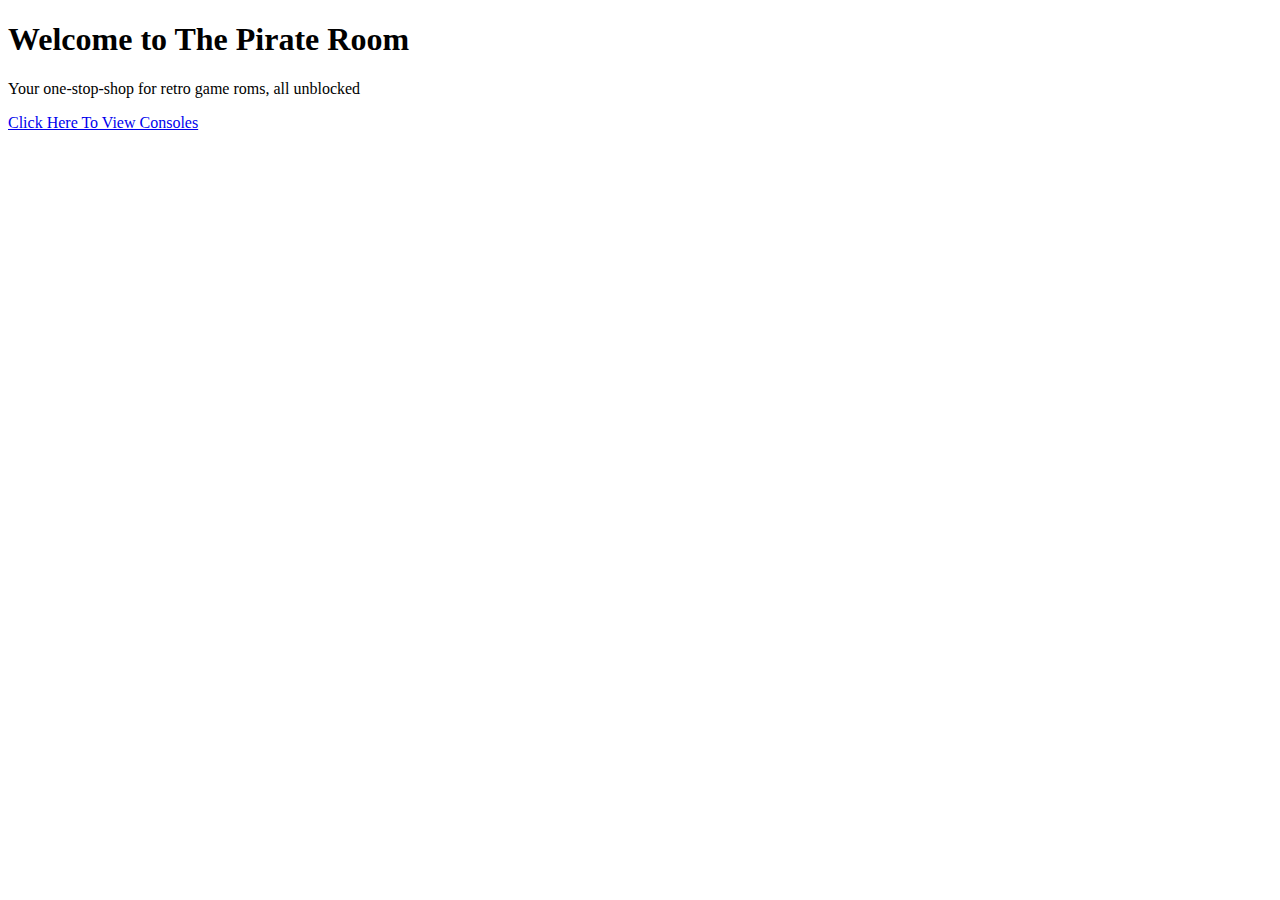
==== index.html @ cf09a0fc "Update index.html" ====
<!DOCTYPE html>
<html>
<head>
<title>The Pirate Room - Home</title>
</head>
<body>

<h1>Welcome to The Pirate Room</h1>
<p>Your one-stop-shop for retro game roms, all unblocked</p>
  
<a href="https://oddishthealien.github.io/ThePirateRoom/N64">Click Here To View Consoles</a>

</body>
</html>
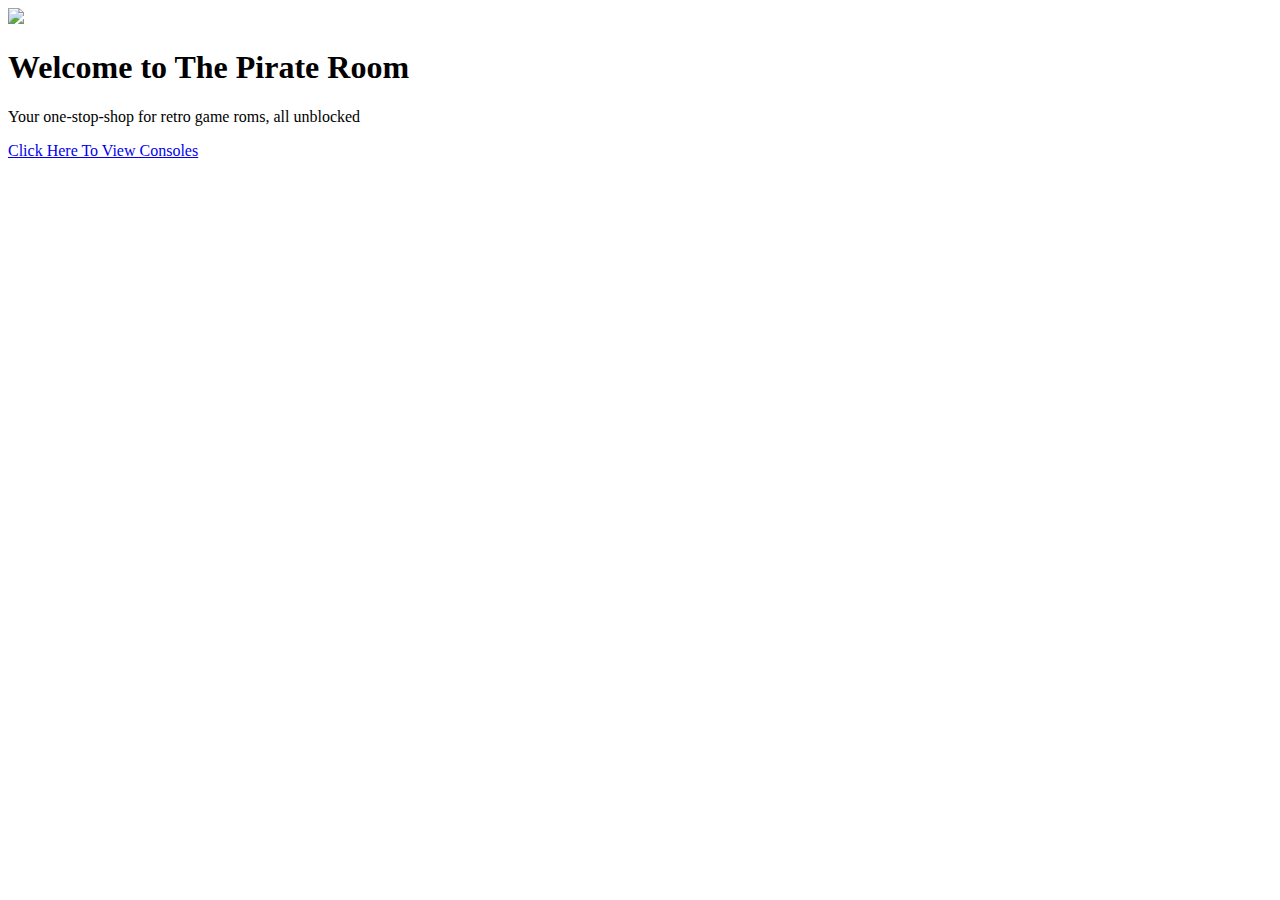
==== commit 49416a90: "Update index.html" ====
--- a/index.html
+++ b/index.html
@@ -4,7 +4,7 @@
 <title>The Pirate Room - Home</title>
 </head>
 <body>
-
+<img src="Pirate-Room-Logo">
 <h1>Welcome to The Pirate Room</h1>
 <p>Your one-stop-shop for retro game roms, all unblocked</p>
   
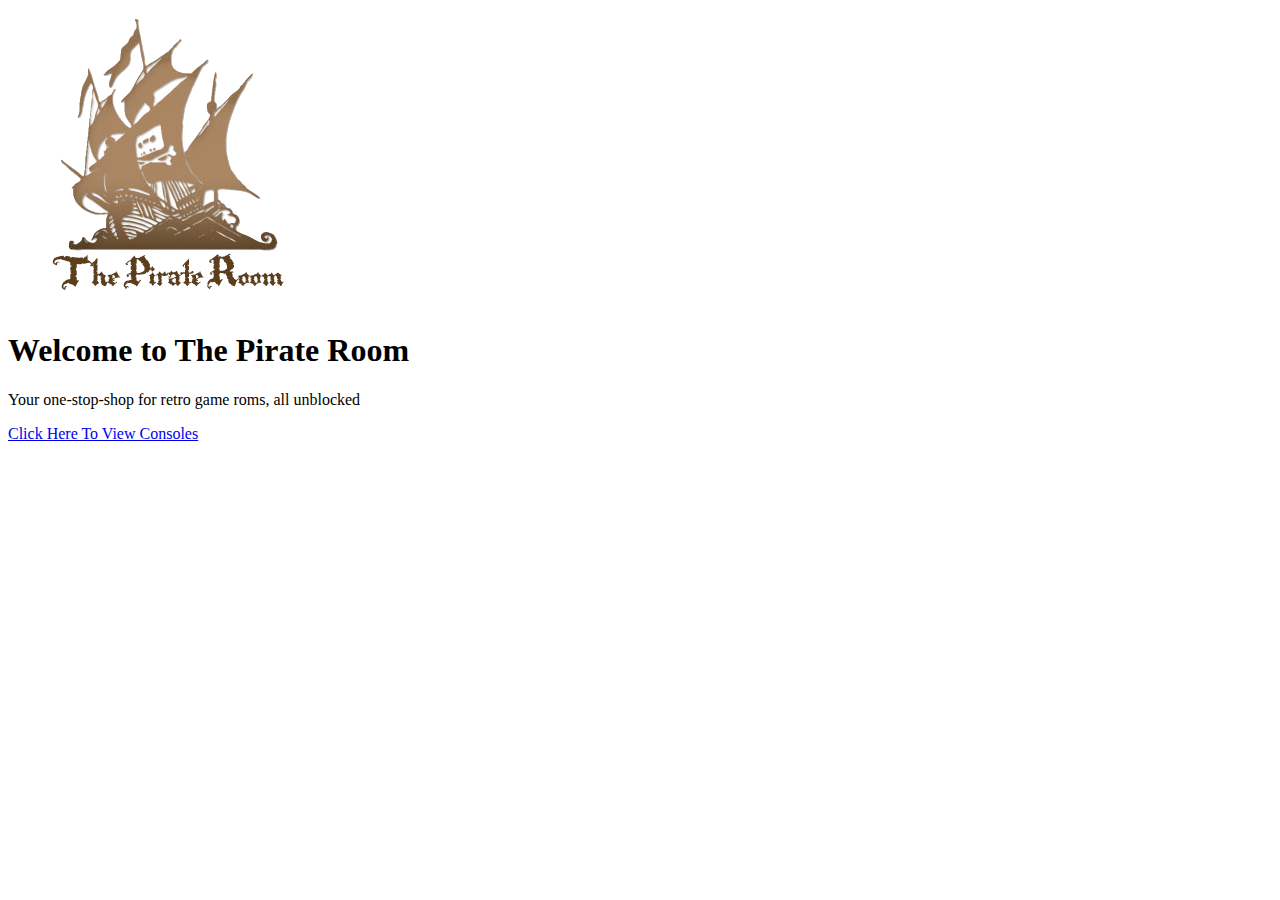
==== commit 27d05f3f: "update" ====
--- a/index.html
+++ b/index.html
@@ -4,7 +4,7 @@
 <title>The Pirate Room - Home</title>
 </head>
 <body>
-<img src="Pirate-Room-Logo">
+<img src="img/Pirate-Room-Logo.png">
 <h1>Welcome to The Pirate Room</h1>
 <p>Your one-stop-shop for retro game roms, all unblocked</p>
   
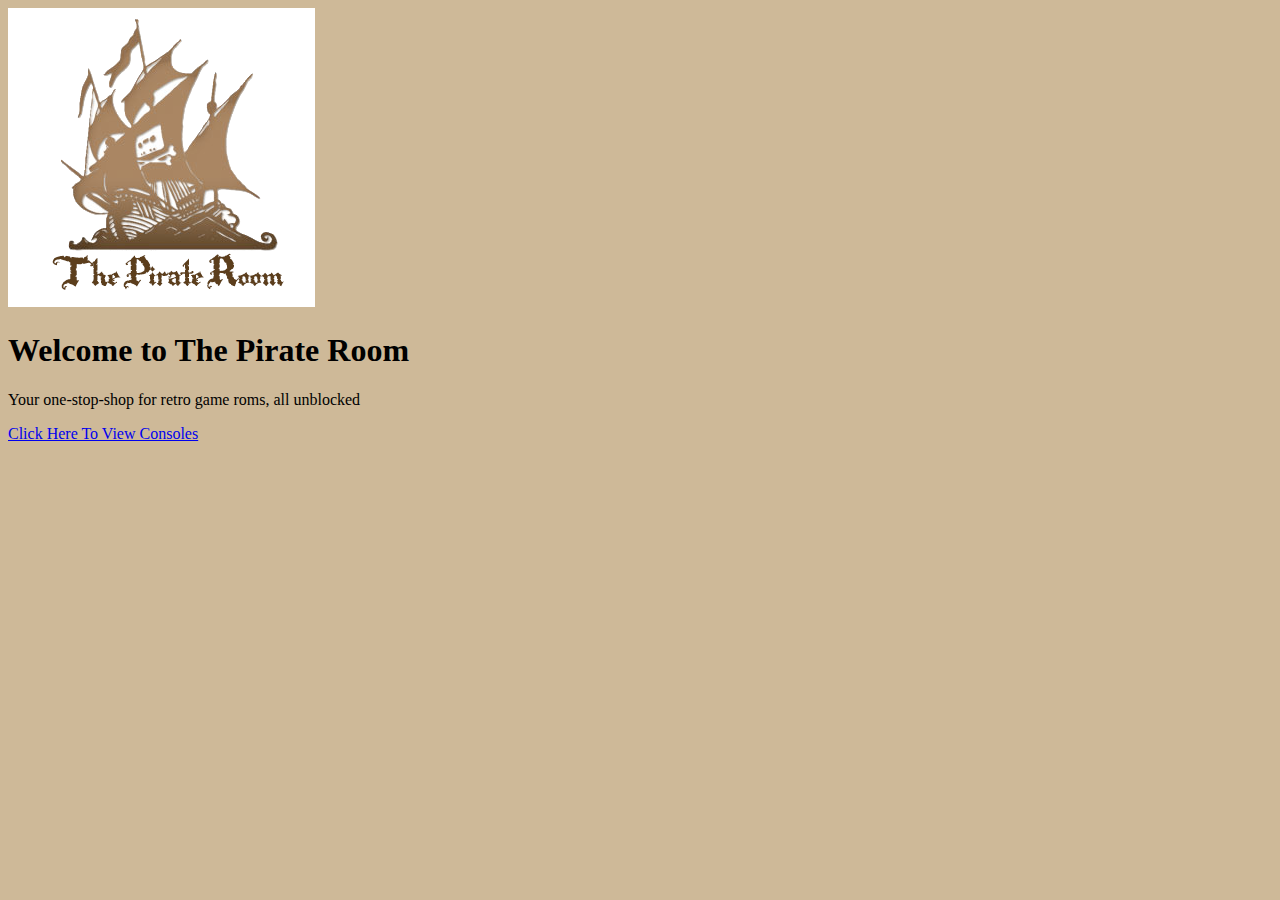
==== commit bf988d48: "Update index" ====
--- a/index.html
+++ b/index.html
@@ -1,6 +1,7 @@
 <!DOCTYPE html>
 <html>
 <head>
+<link rel="stylesheet" href="index.css">
 <title>The Pirate Room - Home</title>
 </head>
 <body>
--- a/index.css
+++ b/index.css
@@ -0,0 +1,3 @@
+body {
+  background-color: #ceb998;
+}
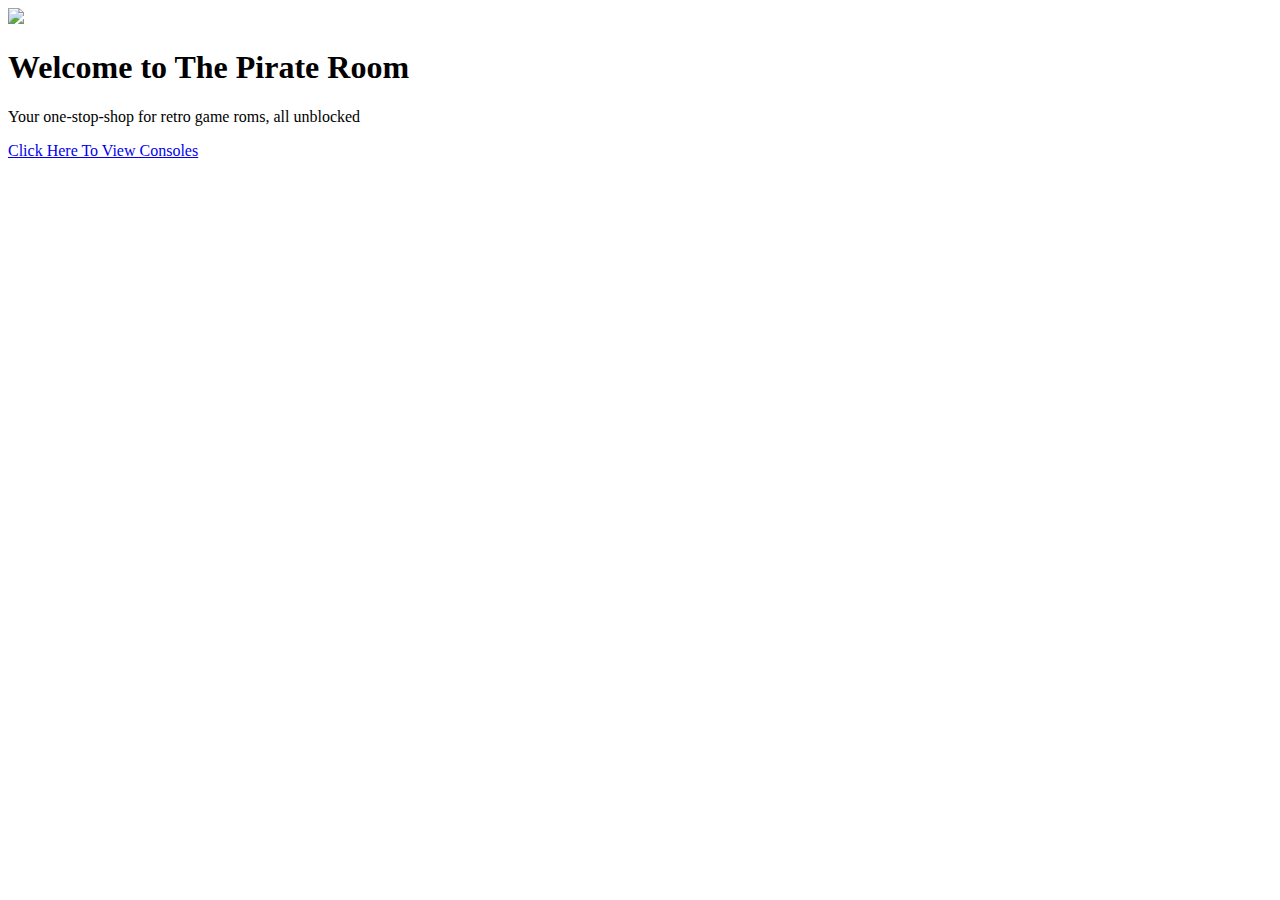
==== commit 4aae56c5: "update index.html" ====
--- a/index.html
+++ b/index.html
@@ -5,7 +5,7 @@
 <title>The Pirate Room - Home</title>
 </head>
 <body>
-<img src="img/Pirate-Room-Logo.png">
+<img src="img/Pirate-Logo.png">
 <h1>Welcome to The Pirate Room</h1>
 <p>Your one-stop-shop for retro game roms, all unblocked</p>
   
--- a/index.css
+++ b/index.css
@@ -1,3 +1,3 @@
 body {
-  background-color: #ceb998;
+  background-image: url("img/Background.jpeg");
 }
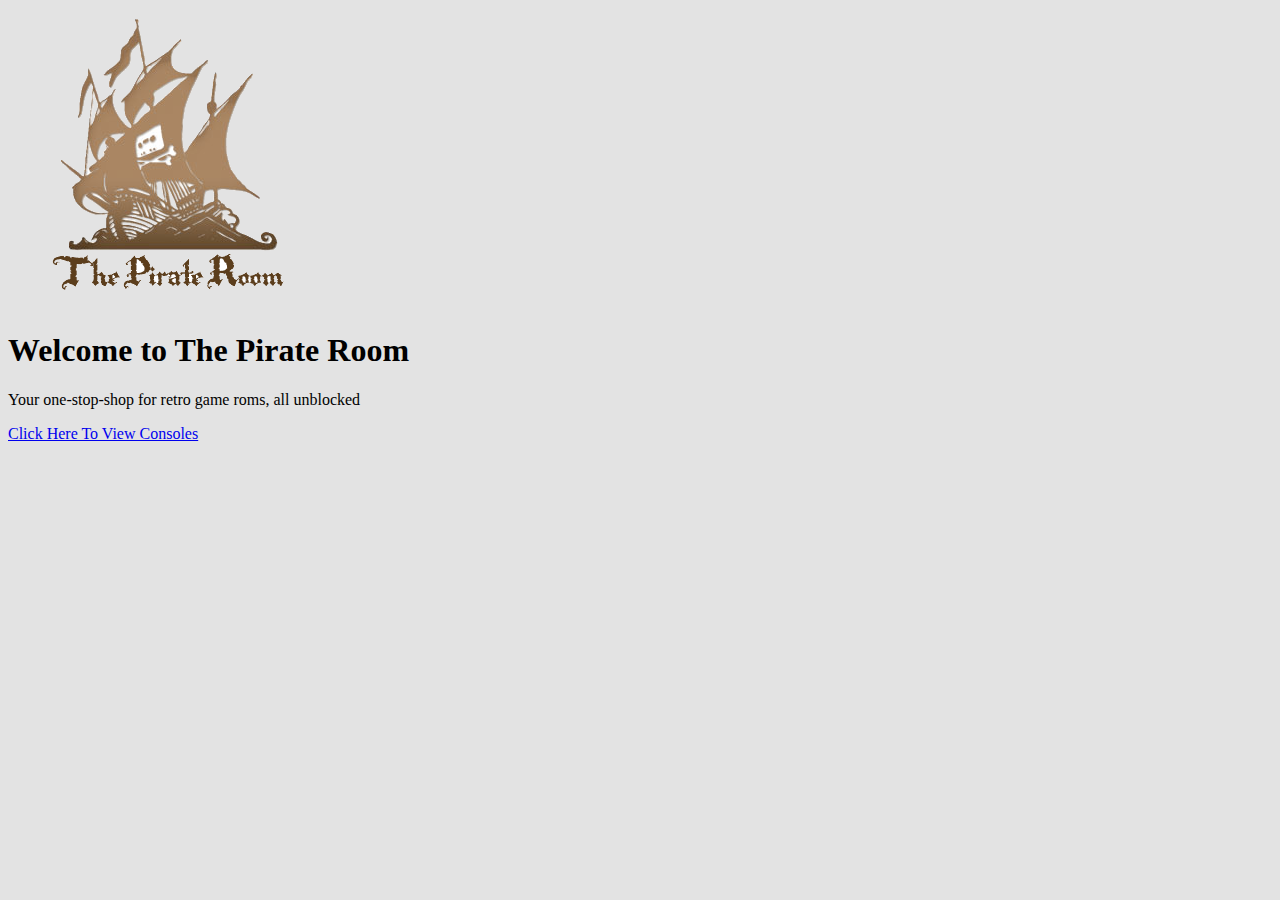
==== commit 8dc82c68: "Update index.html" ====
--- a/index.html
+++ b/index.html
@@ -9,7 +9,7 @@
 <h1>Welcome to The Pirate Room</h1>
 <p>Your one-stop-shop for retro game roms, all unblocked</p>
   
-<a href="https://oddishthealien.github.io/ThePirateRoom/N64">Click Here To View Consoles</a>
+<div class="a"><a href="https://oddishthealien.github.io/ThePirateRoom/N64">Click Here To View Consoles</a></div>
 
 </body>
 </html>
--- a/index.css
+++ b/index.css
@@ -1,3 +1,11 @@
 body {
-  background-image: url("img/Background.jpeg");
+  background-color: #E3E3E3;
 }
+}
+h1 {
+  color: #990000;
+  text-align: center;
+}
+p {
+  color: #000000;
+}
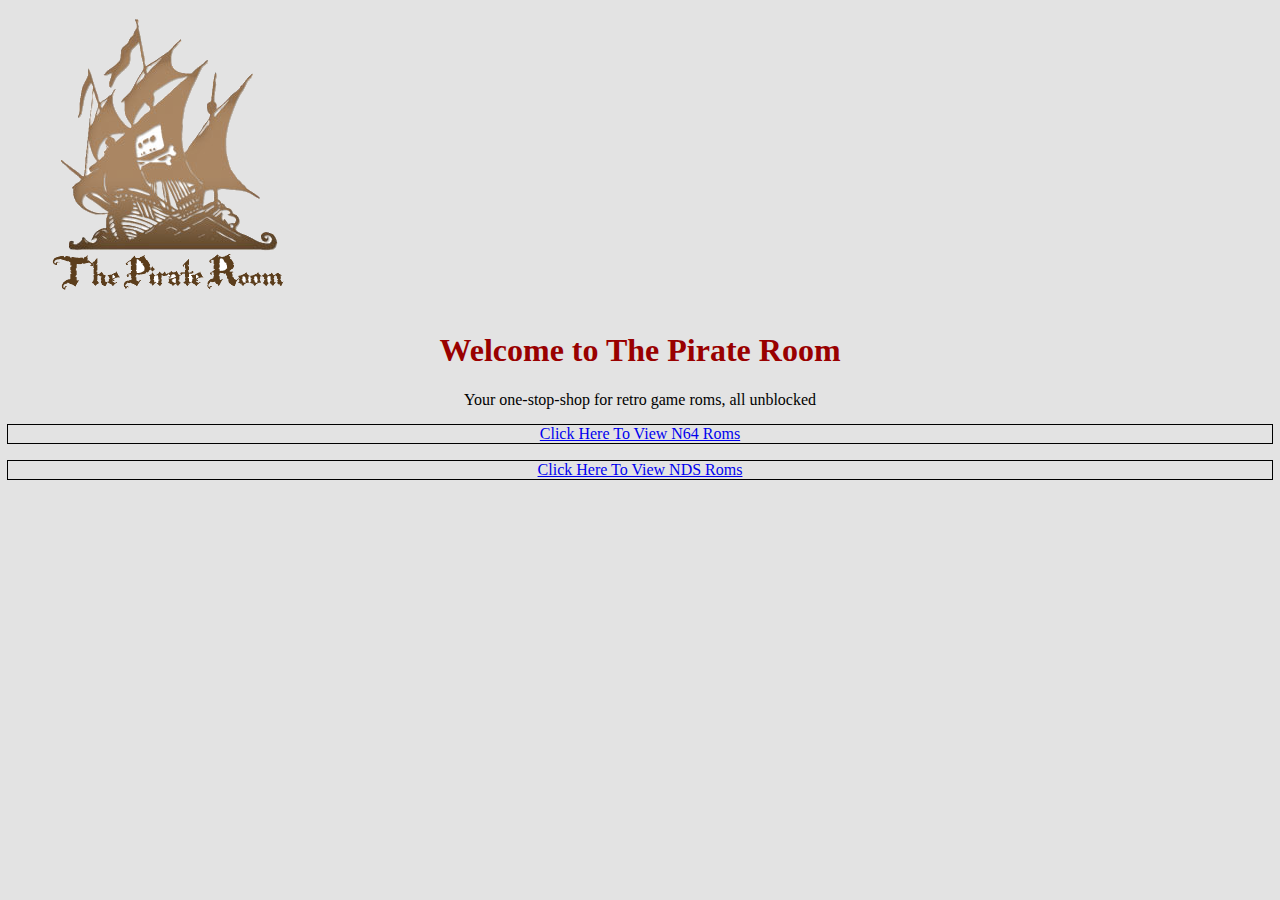
==== commit 2f822f51: "Update index.html" ====
--- a/index.html
+++ b/index.html
@@ -9,7 +9,7 @@
 <h1>Welcome to The Pirate Room</h1>
 <p>Your one-stop-shop for retro game roms, all unblocked</p>
   
-<div class="a"><a href="https://oddishthealien.github.io/ThePirateRoom/N64">Click Here To View Consoles</a></div>
-
+<div class="a"><a href="https://oddishthealien.github.io/ThePirateRoom/N64">Click Here To View N64 Roms</a></div><br>
+<div class="a"><a href="https://oddishthealien.github.io/ThePirateRoom/NDS">Click Here To View NDS Roms</a></div>
 </body>
 </html>
--- a/index.css
+++ b/index.css
@@ -1,11 +1,17 @@
 body {
   background-color: #E3E3E3;
-}
 }
 h1 {
   color: #990000;
   text-align: center;
+  
 }
 p {
   color: #000000;
+  text-align: center;
 }
+
+div.a {
+  outline: 1px solid black;
+  text-align: center;
+}
